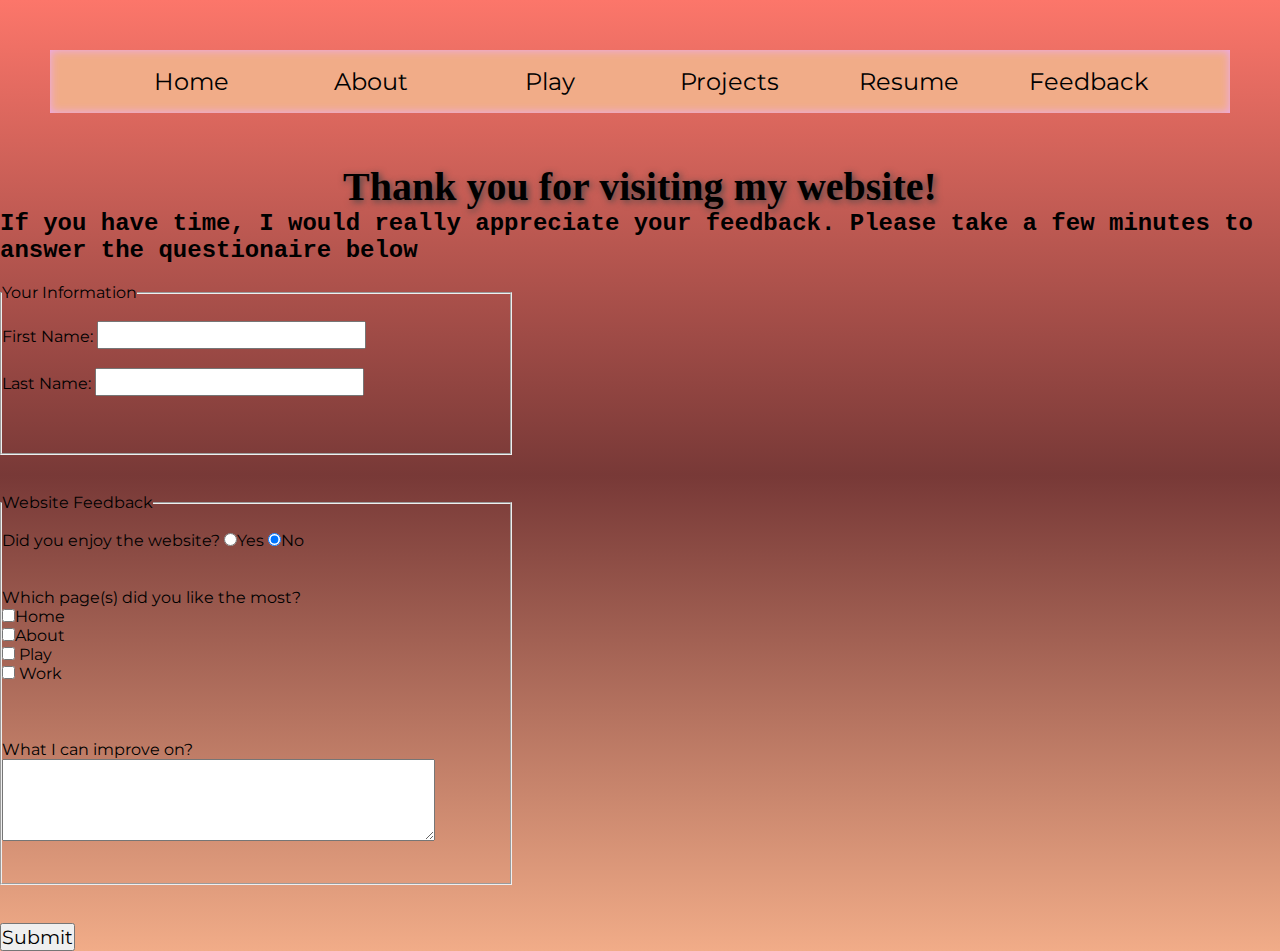
==== feedbackPage.html @ f5abc850 "more updates" ====
<!DOCTYPE html>
<html lang="en">
    <head>
        <title>Lili Teeters (RT turned Tech)</title>
        <link rel="stylesheet" href="index.css" >
        
    </head>
    <body onload="document.body.style.opacity ='1'">
        <script src="index.js"></script>

        <div class="nav">
            <a href="index.html">Home</a>
            <a href="about.html">About</a>
            <a href="hobbies.html">Play</a>
            <a href = "projects.html">Projects</a>
            <a href="professional.html">Resume</a>
            <a href="feedbackPage.html">Feedback</a>
        </div>
        <H1>Thank you for visiting my website!</H1>
        <h2>If you have time, I would really appreciate your feedback. Please take a few minutes to answer the questionaire below</h2>
        <br>

        <form name ="firstForm" action="https://bucs601.com/submit.php" method="post"   novalidate onsubmit="return validateForm()">
            
            <fieldset>
                <legend>Your Information</legend> <br>
                
                  First Name:
                    <input type="text" name="firstName" id="firstName"  required>
                    <br><br>

                  Last Name:
                    <input type="text" name="lastName" id="lastName" required>
                    <br><br>

                    <br><br>
            </fieldset>

            <br><br>

            <fieldset>
                <legend>Website Feedback</legend>
                <br>
                    Did you enjoy the website?
                    <input type="radio" name="yes/no" value="question" checked>Yes 
            
                    <input type="radio" name="yes/no" value="question" checked>No 
                    <br><br><br>
          
                    Which page(s) did you like the most?
                    <br>
                    <input type="checkbox" name="contact1" value="E-mail">Home <br/>
                    <input type="checkbox" name="contact2"  value="textmsg">About <br/>
                    <input type="checkbox" name="contact3" value="phone"> Play <br/>
                    <input type="checkbox" name="contact3" value="phone"> Work <br/>
                    <br><br><br>

                    What I can improve on?
                    <br>
                    <textarea rows="5" cols="50" name="taComments" gt></textarea>
                    <br><br><br>
            </fieldset>

            <br><br>
                
            <input type="submit" name="submitButton" value="Submit">

        </form>  
    </body>
</html>
---- index.css ----
@import url("https://fonts.googleapis.com/css?family=Montserrat:400,500,700&display=swap");

* {
  margin: 0;
  padding: 0;
  box-sizing: border-box;
  list-style: none;
  font-family: "Montserrat", sans-serif;
}

body {
  background: linear-gradient( #fc766aff, #783937ff, #f1ac88ff);
  opacity: 0;
  transition: opacity 3s;
  background-size: cover;
  width: 100%;
  min-height: 100vh;

}

.aboutMe{
  width: 1100px;
  height: auto;
  display: flex;
  margin: 50px auto;
}
.leftSide {
  height: 500px;
}

h1 {
  font-family: fantasy;
  color: rgb(0, 0, 0);
  font-size: 250%;
  text-shadow: 2px 2px 7px rgb(73, 71, 71);
  justify-content: center;
  text-align: center;
}

h2{
  font-family: "Courier New", Courier;

}
p {
  font-size: 130%;
  color: rgb(0, 0, 0);
  text-align: left;
}

a {
  color: rgb(0, 0, 0);
  font-size: 110%;
  text-decoration: none;
  text-align: center;
}

 

.nav {
  background-color: #f1ac88ff;
  padding: 5px;
  margin: 50px;
  font-family: "Montserrat", sans-serif;
  box-shadow: inset 0 0 10px #eca9f5;
  text-align: center;
 
  
}

.nav a {
  display: inline-block;
  color: rgb(0, 0, 0);
  font-size: 150%;
  padding: 12px;
  width: 15%;
  font-family: "Montserrat", sans-serif;
}

img {
  float: left;
  height: 400px;
  width: auto;
  margin-right: 20px;
  margin-left: 20px;
  margin-bottom: 100px;
  border-radius: 30px;
}

.contact{
  text-align: center;

}

.contact a{
  display: inline-block;
  color: rgb(0, 0, 0);
  font-size: 120%;
  text-align: center;
  padding: 12px;
  width: 15%;

}

fieldset {
  width: 40%;
  transition: +0s;
  color: black;
 
}

input{
  font-size: larger;
}

.hobbies{
  color: rgb(0, 0, 0);
  font-size: 150%;
}



#activities:hover{
  -ms-transform: scale(1.5);
  -webkit-transform: scale(1.5);
  transform: scale(1.5); 
  
}

#activities{
  padding-bottom: 10%;
 
  
}

.table img{
  border-radius: 30px;
  align-items: center;
  align-content: center;
  justify-content: center;
  
}

td img{
    display:flex;
    align-items: center;
    margin-left: auto;
    margin-right: auto;

}
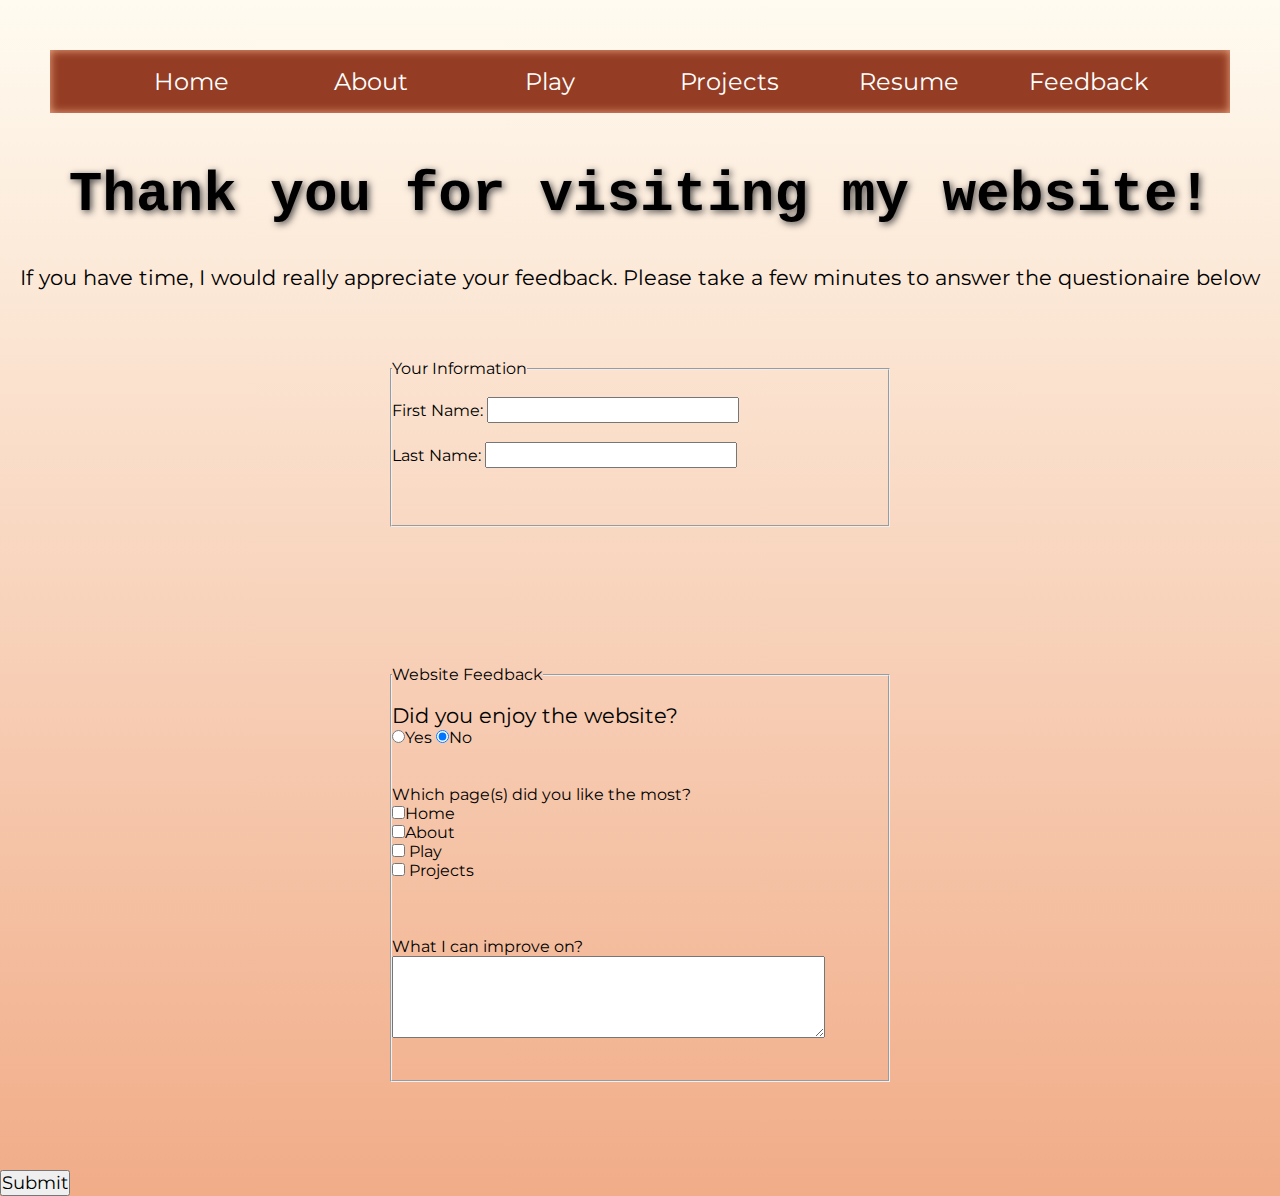
==== commit 4f91f9c2: "more updates" ====
--- a/feedbackPage.html
+++ b/feedbackPage.html
@@ -17,7 +17,9 @@
             <a href="feedbackPage.html">Feedback</a>
         </div>
         <H1>Thank you for visiting my website!</H1>
-        <h2>If you have time, I would really appreciate your feedback. Please take a few minutes to answer the questionaire below</h2>
+        <br><br>
+
+        <p style="display: flex; justify-content: center;">If you have time, I would really appreciate your feedback. Please take a few minutes to answer the questionaire below</p>
         <br>
 
         <form name ="firstForm" action="https://bucs601.com/submit.php" method="post"   novalidate onsubmit="return validateForm()">
@@ -41,7 +43,7 @@
             <fieldset>
                 <legend>Website Feedback</legend>
                 <br>
-                    Did you enjoy the website?
+                    <p>Did you enjoy the website?</p>
                     <input type="radio" name="yes/no" value="question" checked>Yes 
             
                     <input type="radio" name="yes/no" value="question" checked>No 
@@ -52,7 +54,7 @@
                     <input type="checkbox" name="contact1" value="E-mail">Home <br/>
                     <input type="checkbox" name="contact2"  value="textmsg">About <br/>
                     <input type="checkbox" name="contact3" value="phone"> Play <br/>
-                    <input type="checkbox" name="contact3" value="phone"> Work <br/>
+                    <input type="checkbox" name="contact3" value="phone"> Projects <br/>
                     <br><br><br>
 
                     What I can improve on?
--- a/index.css
+++ b/index.css
@@ -11,7 +11,7 @@
 }
 
 body {
-  background: linear-gradient( #fc766aff, #783937ff, #f1ac88ff);
+  background: linear-gradient(#fffbf0 , #f1ac88ff);
   opacity: 0;
   transition: opacity 3s;
   background-size: cover;
@@ -26,14 +26,15 @@
   display: flex;
   margin: 50px auto;
 }
+
 .leftSide {
   height: 500px;
 }
 
 h1 {
-  font-family: fantasy;
+  font-family: 'Courier New', Courier;
   color: rgb(0, 0, 0);
-  font-size: 250%;
+  font-size: 350%;
   text-shadow: 2px 2px 7px rgb(73, 71, 71);
   justify-content: center;
   text-align: center;
@@ -59,33 +60,42 @@
  
 
 .nav {
-  background-color: #f1ac88ff;
+  background-color: #943d24;
   padding: 5px;
   margin: 50px;
   font-family: "Montserrat", sans-serif;
-  box-shadow: inset 0 0 10px #eca9f5;
+  box-shadow: inset 0 0 10px #f1ac88ff;
   text-align: center;
+
+  
  
   
 }
 
 .nav a {
   display: inline-block;
-  color: rgb(0, 0, 0);
+  color: rgb(255, 255, 255);
   font-size: 150%;
   padding: 12px;
   width: 15%;
   font-family: "Montserrat", sans-serif;
 }
 
+.nav a:hover{
+  -ms-transform: scale(1.5);
+  -webkit-transform: scale(1.5);
+  transform: scale(1.5); 
+  text-decoration: underline; color:white;
+  
+}
+
 img {
   float: left;
   height: 400px;
   width: auto;
-  margin-right: 20px;
-  margin-left: 20px;
-  margin-bottom: 100px;
+  margin-right: 40px;
   border-radius: 30px;
+  
 }
 
 .contact{
@@ -105,13 +115,16 @@
 
 fieldset {
   width: 40%;
-  transition: +0s;
+  
   color: black;
- 
+  width: 500px;
+  height: auto;
+  margin: 50px auto;
 }
 
 input{
-  font-size: larger;
+  font-size: large;
+  justify-items: center;
 }
 
 .hobbies{
@@ -144,9 +157,10 @@
 
 td img{
     display:flex;
-    align-items: center;
+    
     margin-left: auto;
     margin-right: auto;
+    margin-bottom: 8%;
 
 }
 
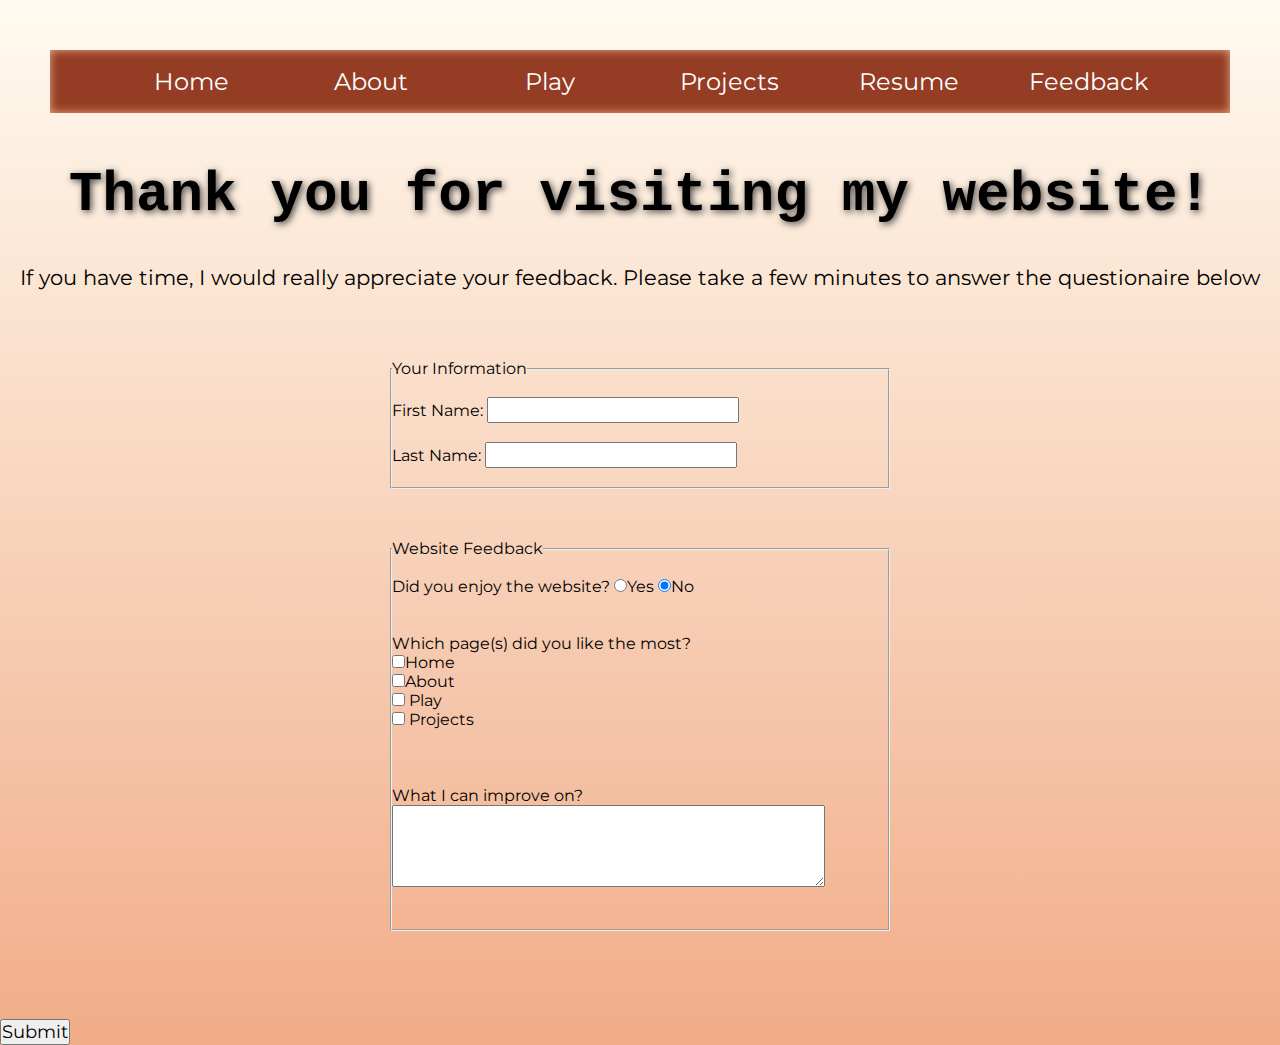
==== commit 4a0fdd99: "more updates" ====
--- a/feedbackPage.html
+++ b/feedbackPage.html
@@ -35,15 +35,15 @@
                     <input type="text" name="lastName" id="lastName" required>
                     <br><br>
 
-                    <br><br>
+                    
             </fieldset>
 
-            <br><br>
+      
 
             <fieldset>
                 <legend>Website Feedback</legend>
                 <br>
-                    <p>Did you enjoy the website?</p>
+                    Did you enjoy the website?
                     <input type="radio" name="yes/no" value="question" checked>Yes 
             
                     <input type="radio" name="yes/no" value="question" checked>No 
--- a/index.css
+++ b/index.css
@@ -115,12 +115,14 @@
 
 fieldset {
   width: 40%;
-  
   color: black;
   width: 500px;
   height: auto;
   margin: 50px auto;
 }
+
+
+
 
 input{
   font-size: large;
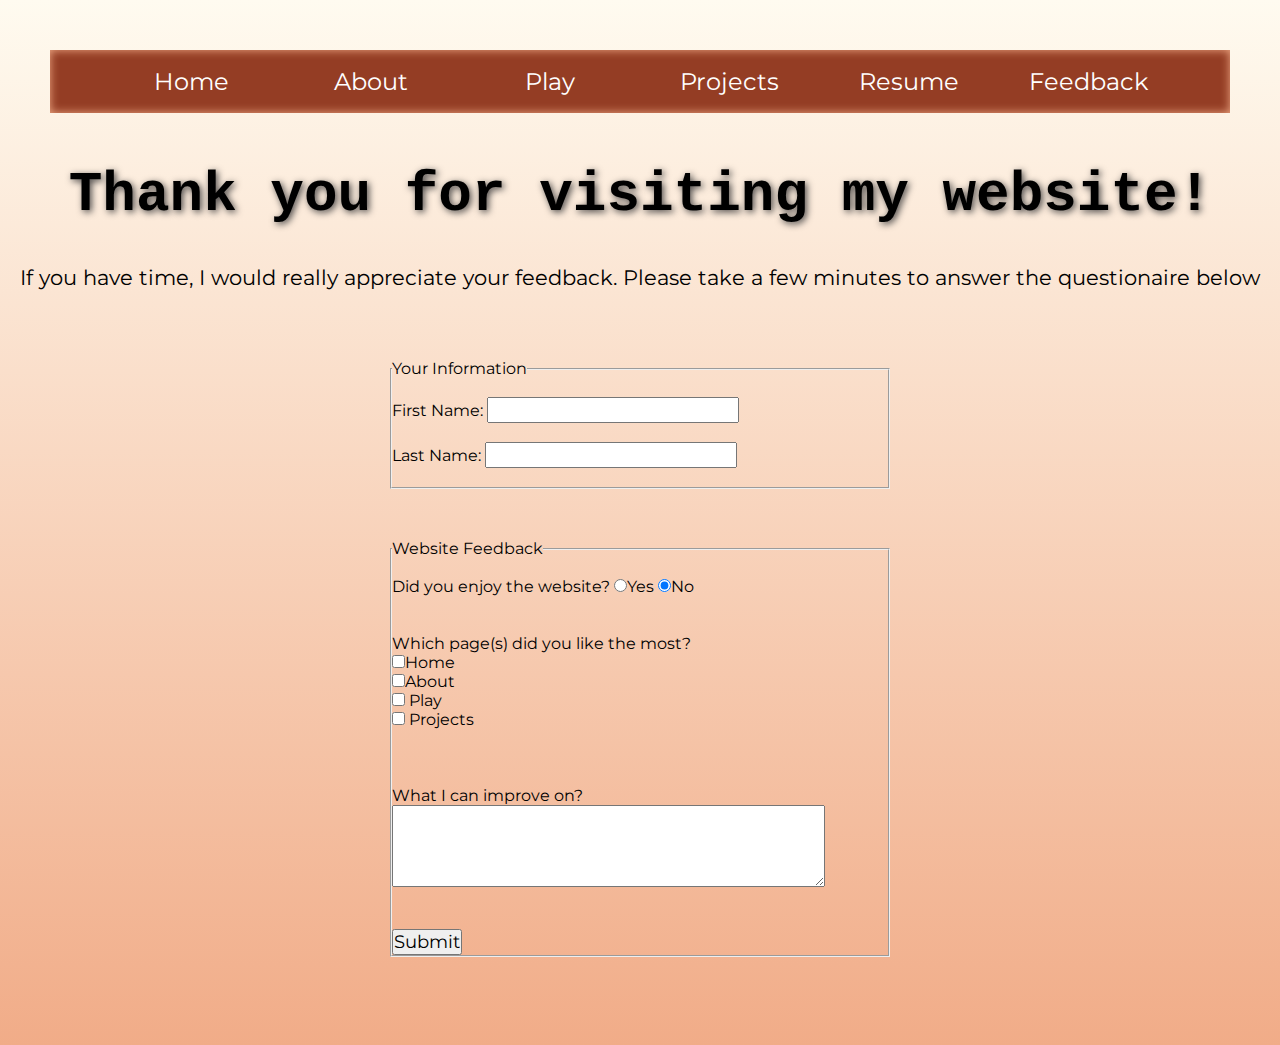
==== commit 7bb17649: "more updates" ====
--- a/feedbackPage.html
+++ b/feedbackPage.html
@@ -61,11 +61,12 @@
                     <br>
                     <textarea rows="5" cols="50" name="taComments" gt></textarea>
                     <br><br><br>
+                    <input type="submit" name="submitButton" value="Submit">
             </fieldset>
 
             <br><br>
                 
-            <input type="submit" name="submitButton" value="Submit">
+            
 
         </form>  
     </body>
--- a/index.css
+++ b/index.css
@@ -66,10 +66,6 @@
   font-family: "Montserrat", sans-serif;
   box-shadow: inset 0 0 10px #f1ac88ff;
   text-align: center;
-
-  
- 
-  
 }
 
 .nav a {
@@ -90,7 +86,7 @@
 }
 
 img {
-  float: left;
+  float: center;
   height: 400px;
   width: auto;
   margin-right: 40px;
@@ -159,7 +155,6 @@
 
 td img{
     display:flex;
-    
     margin-left: auto;
     margin-right: auto;
     margin-bottom: 8%;
